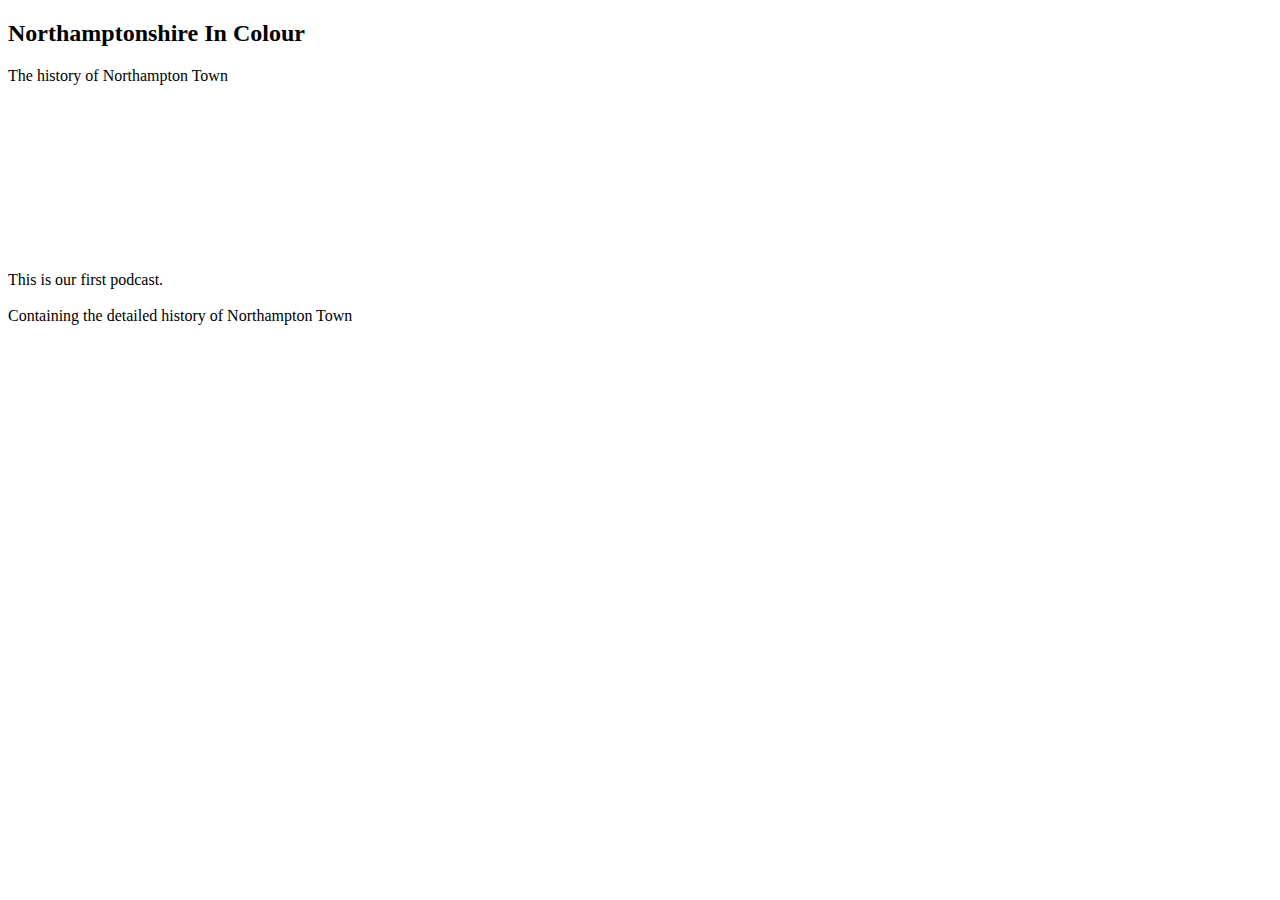
==== podcasts/northampton/1.html @ 483750eb "description added" ====
<!DOCTYPE html>
<html lang="en">

<head>
    <meta name="viewport" content="width=device-width, initial-scale=1" />
    <meta http-equiv="content-type" content="text/html; charset=utf-8" />
    <meta name="author" content="Mark Dyson" />
    <meta name="description" content="Silverheath Limited">
    <!-- Document title -->
    <title>Silverheath Limited</title>
    <!-- Stylesheets & Fonts -->
    <link href="css/plugins.css" rel="stylesheet">
    <link href="css/style.css" rel="stylesheet">
</head>

<body>
  <div class="body-inner">

  <!-- Body Inner -->

<section class="page-section">
      <div class="container">
          <div class="row">
            <div class="col-lg-10 text-center m-b-60">
              <h2>Northamptonshire In Colour</h2>
                  <p>The history of Northampton Town</p>

                  <div class="entry clearfix">
                  						<div class="entry-image clearfix">
                  							<iframe width="90%" scrolling="no" frameborder="no" src="https://w.soundcloud.com/player/?url=https%3A//api.soundcloud.com/tracks/115823769&amp;auto_play=false&amp;hide_related=true&amp;visual=true"></iframe>
                  						</div>

<span> <p>This is our first podcast. <br><br>Containing the detailed history of Northampton Town</p>

                </div>
              </div>
            </div>

                  </body>

                  </html>
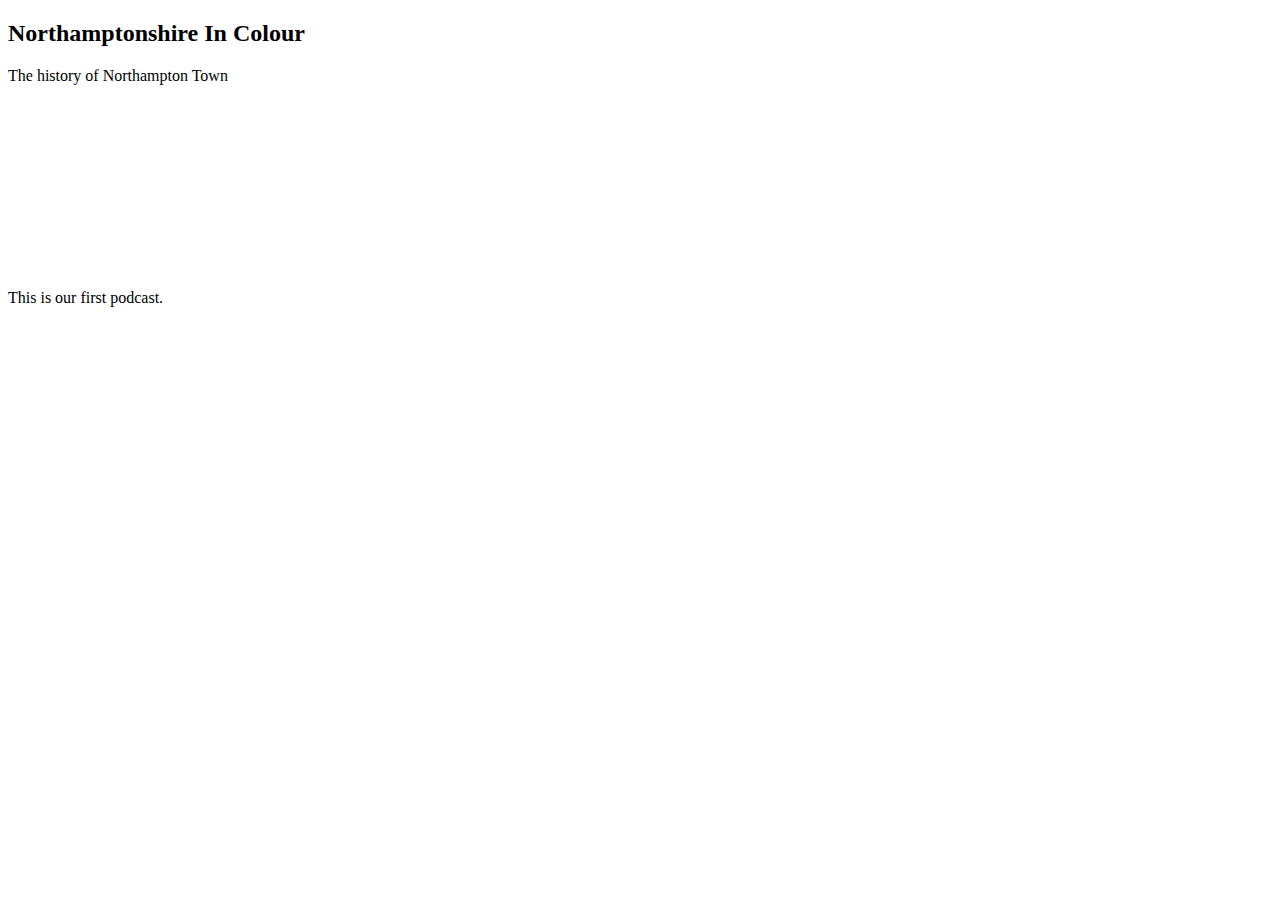
==== commit 3a791480: "code tidy" ====
--- a/podcasts/northampton/1.html
+++ b/podcasts/northampton/1.html
@@ -7,10 +7,10 @@
     <meta name="author" content="Mark Dyson" />
     <meta name="description" content="Silverheath Limited">
     <!-- Document title -->
-    <title>Silverheath Limited</title>
+    <title>Northamptonshire In Colour - Podcast</title>
     <!-- Stylesheets & Fonts -->
-    <link href="css/plugins.css" rel="stylesheet">
-    <link href="css/style.css" rel="stylesheet">
+    <link href="../../css/plugins.css" rel="stylesheet">
+    <link href="../../css/style.css" rel="stylesheet">
 </head>
 
 <body>
@@ -21,21 +21,20 @@
 <section class="page-section">
       <div class="container">
           <div class="row">
-            <div class="col-lg-10 text-center m-b-60">
+            <div class="col-lg-11 text-center m-b-60">
               <h2>Northamptonshire In Colour</h2>
                   <p>The history of Northampton Town</p>
 
                   <div class="entry clearfix">
                   						<div class="entry-image clearfix">
-                  							<iframe width="90%" scrolling="no" frameborder="no" src="https://w.soundcloud.com/player/?url=https%3A//api.soundcloud.com/tracks/115823769&amp;auto_play=false&amp;hide_related=true&amp;visual=true"></iframe>
+                  							<iframe width="30%" scrolling="no" frameborder="no" src="https://w.soundcloud.com/player/?url=https%3A//api.soundcloud.com/tracks/115823769&amp;auto_play=false&amp;hide_related=true&amp;visual=true"></iframe>
                   						</div>
 
-<span> <p>This is our first podcast. <br><br>Containing the detailed history of Northampton Town</p>
+<span> <p><br>This is our first podcast.</p>
 
                 </div>
               </div>
             </div>
-
-                  </body>
+                      </body>
 
                   </html>
